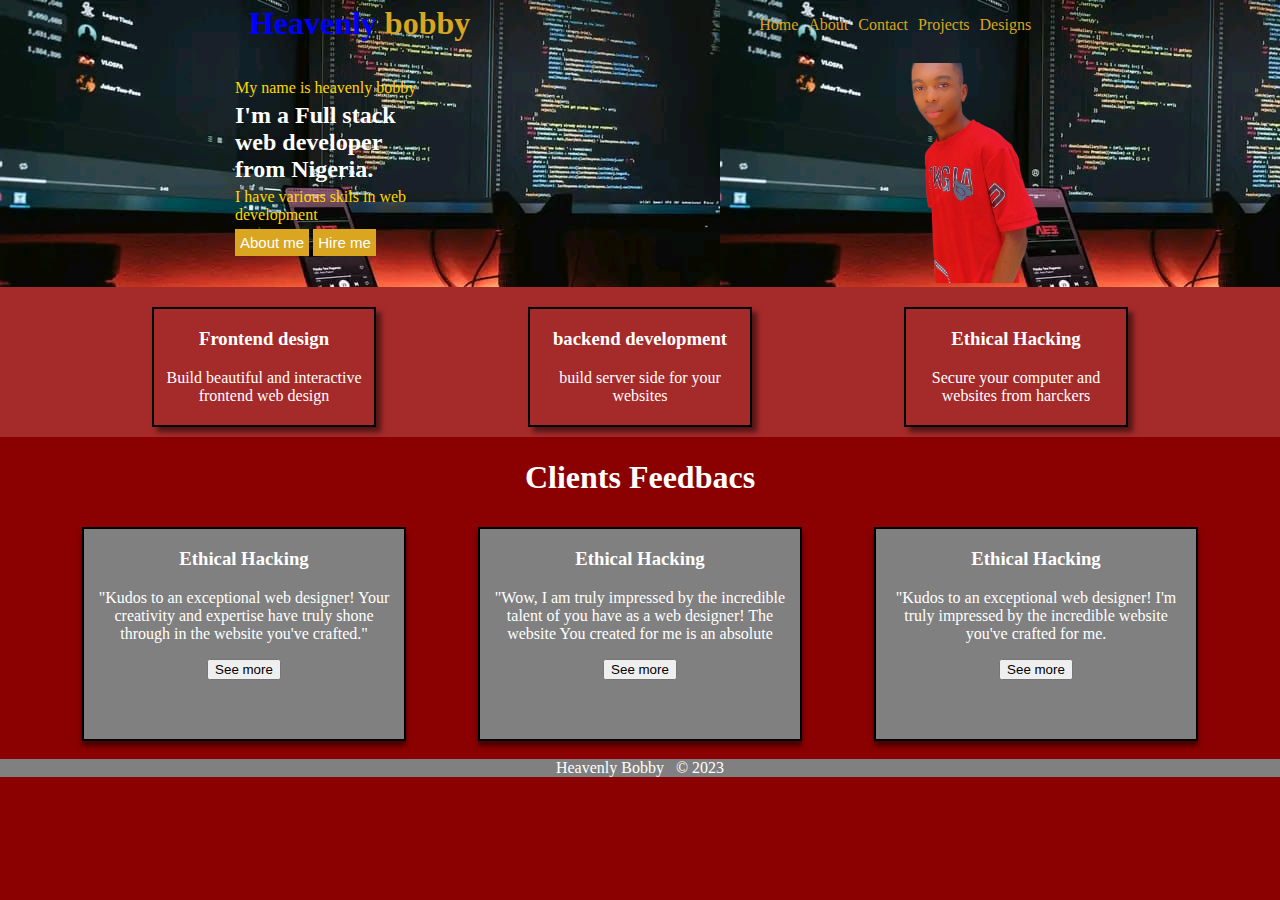
==== index.html @ 3fd1c2d3 "commit" ====
<!DOCTYPE html>
<html lang="en">
<head>
  <meta charset="UTF-8">
  <meta http-equiv="X-UA-Compatible" content="IE=edge">
  <meta name="viewport" content="width=device-width, initial-scale=1.0">
  <title>Heavenly bobby</title>

  <link rel="stylesheet" href="style.css">
</head>
<body>
  <div class="header">
    <div class="nav-bar">
      <div>
        <h1>Heavenly <span>bobby</span></h1>
      </div>
      <div>
        <ul class="nav-list">
          <li><a href="#">Home</a></li>
          <li><a href="#">About</a></li>
          <li><a href="#">Contact</a></li>
          <li><a href="#">Projects</a></li>
          <li><a href="#">Designs</a></li>
          <!-- <li><a href="#">Home</a></li> -->
        </ul>
      </div>
    </div>
    <div class="details">
      <div>
        <p>My name is heavenly bobby</p>
        <h2>I'm a Full stack <br> web developer <br>from Nigeria.</h2>
        <p class="text-p">I have various skils in web development</p>
        <button class="buttons"><a href="#">About me</a></button>
        <button class="buttons"><a href="#">Hire me</a></button>
      </div>
      <div>
        <img src="picture.png" alt="My picture">
      </div>
    </div>
    <div>
      <div class="down-side">
        <div class="skils-side">
          <h3>Frontend design</h3>
          <p>Build beautiful and interactive frontend web design</p>
        </div>
        <div class="skils-side">
          <h3>backend development</h3>
          <p>build server side for your websites</p>
        </div>
        <div class="skils-side">
          <h3>Ethical Hacking</h3>
          <p>Secure your computer and websites from harckers</p>
        </div>
      </div>
      <div class="testimonials">
        <h1>Clients Feedbacs</h1>
        <div class="comments js-comment">
          <div class="comment-bar">
            <h3>Ethical Hacking</h3>
            <p>"Kudos to an exceptional web designer! Your creativity and expertise have truly shone through in the website you've crafted."
            </p>
            <button class="js-see-more-button">See more</button>
          </div>
          <div class="comment-bar">
            <h3>Ethical Hacking</h3>
            <p>"Wow, I am truly impressed by the incredible talent of you have as a web designer! The website You created for me is an absolute</p>
            <button class="js-see-more-button2">See more</button>
          </div>
          <div class="comment-bar">
            <h3>Ethical Hacking</h3>
            <p>"Kudos to an exceptional web designer! I'm truly impressed by the incredible website you've crafted for me.</p>
            <button class="js-see-more-button3">See more</button>
          </div>
        </div>
      </div>
    </div>
    <footer>
      Heavenly Bobby &nbsp;  &#169; 2023
    </footer>
  </div>

  <script src="script.js"></script>
</body>
</html>
---- style.css ----
body {
  background-color: darkred;
}

.header {
  background-image: url(imagee.jpeg);
  height: 300px;
  color: white;
  position: absolute;
  top: 0;
  left: 0;
  right: 0;
}

.nav-bar {
  display: flex;
  justify-content: space-evenly;
}

.nav-bar h1 {
  margin-top: 5px;
  color: blue;
}

.nav-bar h1 span {
  color: goldenrod;
}

.nav-list {
  list-style: none;
  display: flex;
  column-gap: 10px;
  margin-top: 20pxpx;
}

.nav-list a {
  text-decoration: none;
  color: goldenrod;
}

.details {
  display: flex;
  justify-content: space-around;
  margin-left: 20px;
  margin-left: 20px;
}

.details p {
  margin-bottom: 5px;
  color: gold;
}

.details h2 {
  margin-top: 0;
  margin-bottom: 0;
}

.text-p {
  width: 200px;
  margin-top: 5px;
}

.buttons {
  border: none;
  background-color: goldenrod;
  padding: 5px;
  margin-top: 0;
}

.buttons a {
  text-decoration: none;
  color: white;
  font-size: 15px;
}

.details img {
  width: 200px;
  height: 220px;
  object-fit: cover;
}

.down-side {
  background-color: brown;
  height: 150px;
  display: flex;
  justify-content: space-evenly;
  margin-bottom: 0;
}

.skils-side {
  width: 200px;
  border: 2px solid black;
  margin-top: 20px;
  margin-bottom: 10px;
  text-align: center;
  padding-left: 10px;
  padding-right: 10px;
  box-shadow: 5px 5px 5px rgba(0, 0, 0, 0.5);
}

.testimonials {
  background-color: darkred;
  height: 150px;
  margin-top: 0;
  text-align: center;
}

.comments {
  display: flex;
  justify-content: space-evenly;
  padding: 10px;
}

.comment-bar {
  background-color: gray;
  border: 2px solid black;
  width: 300px;
  height: 210px;
  padding-left: 10px;
  padding-right: 10px;
  box-shadow: 0 5px 5px rgba(0, 0, 0, 0.5);
}

footer {
  margin-top: 150px;
  background-color: gray;
  text-align: center;
}

.js-comment-color {
  display: block;
  background-color: gray;
  margin-left: 20px;
  margin-right: 20px;
}
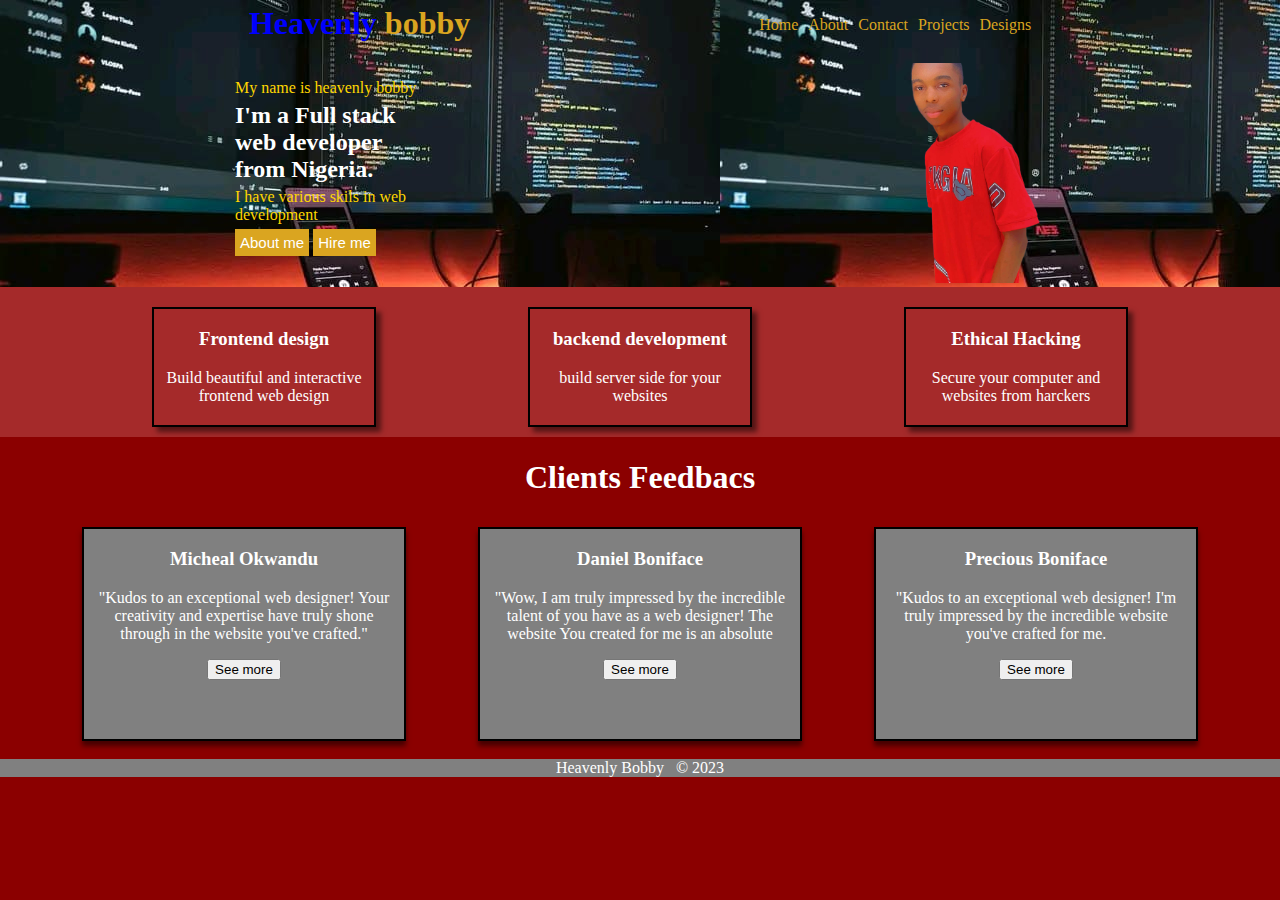
==== commit 5d31c574: "Added comment names" ====
--- a/index.html
+++ b/index.html
@@ -17,7 +17,7 @@
       <div>
         <ul class="nav-list">
           <li><a href="#">Home</a></li>
-          <li><a href="#">About</a></li>
+          <li><a href="about.html">About</a></li>
           <li><a href="#">Contact</a></li>
           <li><a href="#">Projects</a></li>
           <li><a href="#">Designs</a></li>
@@ -30,7 +30,7 @@
         <p>My name is heavenly bobby</p>
         <h2>I'm a Full stack <br> web developer <br>from Nigeria.</h2>
         <p class="text-p">I have various skils in web development</p>
-        <button class="buttons"><a href="#">About me</a></button>
+        <button class="buttons"><a href="about.html">About me</a></button>
         <button class="buttons"><a href="#">Hire me</a></button>
       </div>
       <div>
@@ -56,18 +56,18 @@
         <h1>Clients Feedbacs</h1>
         <div class="comments js-comment">
           <div class="comment-bar">
-            <h3>Ethical Hacking</h3>
+            <h3>Micheal Okwandu</h3>
             <p>"Kudos to an exceptional web designer! Your creativity and expertise have truly shone through in the website you've crafted."
             </p>
             <button class="js-see-more-button">See more</button>
           </div>
           <div class="comment-bar">
-            <h3>Ethical Hacking</h3>
+            <h3>Daniel Boniface</h3>
             <p>"Wow, I am truly impressed by the incredible talent of you have as a web designer! The website You created for me is an absolute</p>
             <button class="js-see-more-button2">See more</button>
           </div>
           <div class="comment-bar">
-            <h3>Ethical Hacking</h3>
+            <h3>Precious Boniface</h3>
             <p>"Kudos to an exceptional web designer! I'm truly impressed by the incredible website you've crafted for me.</p>
             <button class="js-see-more-button3">See more</button>
           </div>
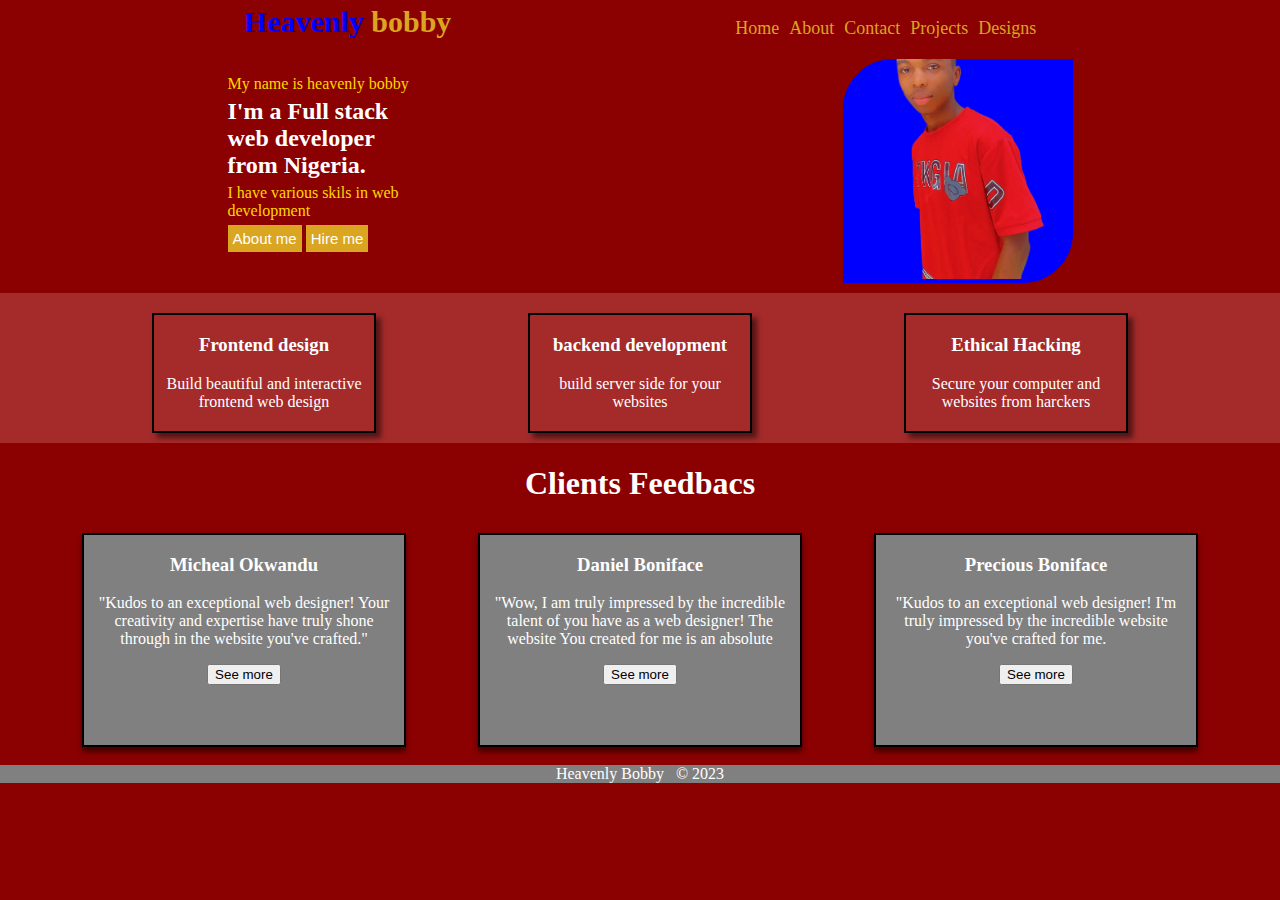
==== commit bfc3d9d7: "Added social links and moved files into folders" ====
--- a/index.html
+++ b/index.html
@@ -6,7 +6,7 @@
   <meta name="viewport" content="width=device-width, initial-scale=1.0">
   <title>Heavenly bobby</title>
 
-  <link rel="stylesheet" href="style.css">
+  <link rel="stylesheet" href="styles/style.css">
 </head>
 <body>
   <div class="header">
@@ -18,7 +18,7 @@
         <ul class="nav-list">
           <li><a href="#">Home</a></li>
           <li><a href="about.html">About</a></li>
-          <li><a href="#">Contact</a></li>
+          <li><a href="contact.html">Contact</a></li>
           <li><a href="#">Projects</a></li>
           <li><a href="#">Designs</a></li>
           <!-- <li><a href="#">Home</a></li> -->
@@ -33,8 +33,8 @@
         <button class="buttons"><a href="about.html">About me</a></button>
         <button class="buttons"><a href="#">Hire me</a></button>
       </div>
-      <div>
-        <img src="picture.png" alt="My picture">
+      <div class="image-div">
+        <img src="Images/picture.png" alt="My picture">
       </div>
     </div>
     <div>
--- a/styles/style.css
+++ b/styles/style.css
@@ -0,0 +1,151 @@
+body {
+  background-color: darkred;
+}
+
+.header {
+  background-image: url(imagee.jpeg);
+  height: 300px;
+  color: white;
+  position: absolute;
+  top: 0;
+  left: 0;
+  right: 0;
+}
+
+.nav-bar {
+  display: flex;
+  justify-content: space-evenly;
+}
+
+.nav-bar h1 {
+  margin-top: 5px;
+  color: blue;
+  font-size: 30px;
+}
+
+.nav-bar h1 span {
+  color: goldenrod;
+}
+
+.nav-list {
+  list-style: none;
+  display: flex;
+  column-gap: 10px;
+  font-size: 18px;
+}
+
+.nav-list a {
+  text-decoration: none;
+  color: goldenrod;
+}
+
+.nav-list a:hover {
+  background-color: blue;
+  padding: 5px;
+  border-radius: 10px;
+}
+
+.details {
+  display: flex;
+  justify-content: space-around;
+  margin-left: 20px;
+  margin-left: 20px;
+}
+
+.details p {
+  margin-bottom: 5px;
+  color: gold;
+  font-size: 16px;
+}
+
+.details h2 {
+  margin-top: 0;
+  margin-bottom: 0;
+}
+
+.text-p {
+  width: 200px;
+  margin-top: 5px;
+  font-size: 16px;
+}
+
+.buttons {
+  border: none;
+  background-color: goldenrod;
+  padding: 5px;
+  margin-top: 0;
+}
+
+.buttons a {
+  text-decoration: none;
+  color: white;
+  font-size: 15px;
+}
+
+.details img {
+  width: 230px;
+  height: 220px;
+  object-fit: cover;
+}
+
+.image-div {
+  background-color: blue;
+  border-top-left-radius: 50px;
+  border-bottom-right-radius: 50px;
+  margin-bottom: 10px;
+}
+
+.down-side {
+  background-color: brown;
+  height: 150px;
+  display: flex;
+  justify-content: space-evenly;
+  margin-bottom: 0;
+}
+
+.skils-side {
+  width: 200px;
+  border: 2px solid black;
+  margin-top: 20px;
+  margin-bottom: 10px;
+  text-align: center;
+  padding-left: 10px;
+  padding-right: 10px;
+  box-shadow: 5px 5px 5px rgba(0, 0, 0, 0.5);
+}
+
+.testimonials {
+  background-color: darkred;
+  height: 150px;
+  margin-top: 0;
+  text-align: center;
+}
+
+.comments {
+  display: flex;
+  justify-content: space-evenly;
+  padding: 10px;
+}
+
+.comment-bar {
+  background-color: gray;
+  border: 2px solid black;
+  width: 300px;
+  height: 210px;
+  padding-left: 10px;
+  padding-right: 10px;
+  box-shadow: 0 5px 5px rgba(0, 0, 0, 0.5);
+}
+
+footer {
+  margin-top: 150px;
+  background-color: gray;
+  text-align: center;
+}
+
+.js-comment-color {
+  display: block;
+  background-color: gray;
+  margin-left: 20px;
+  margin-right: 20px;
+}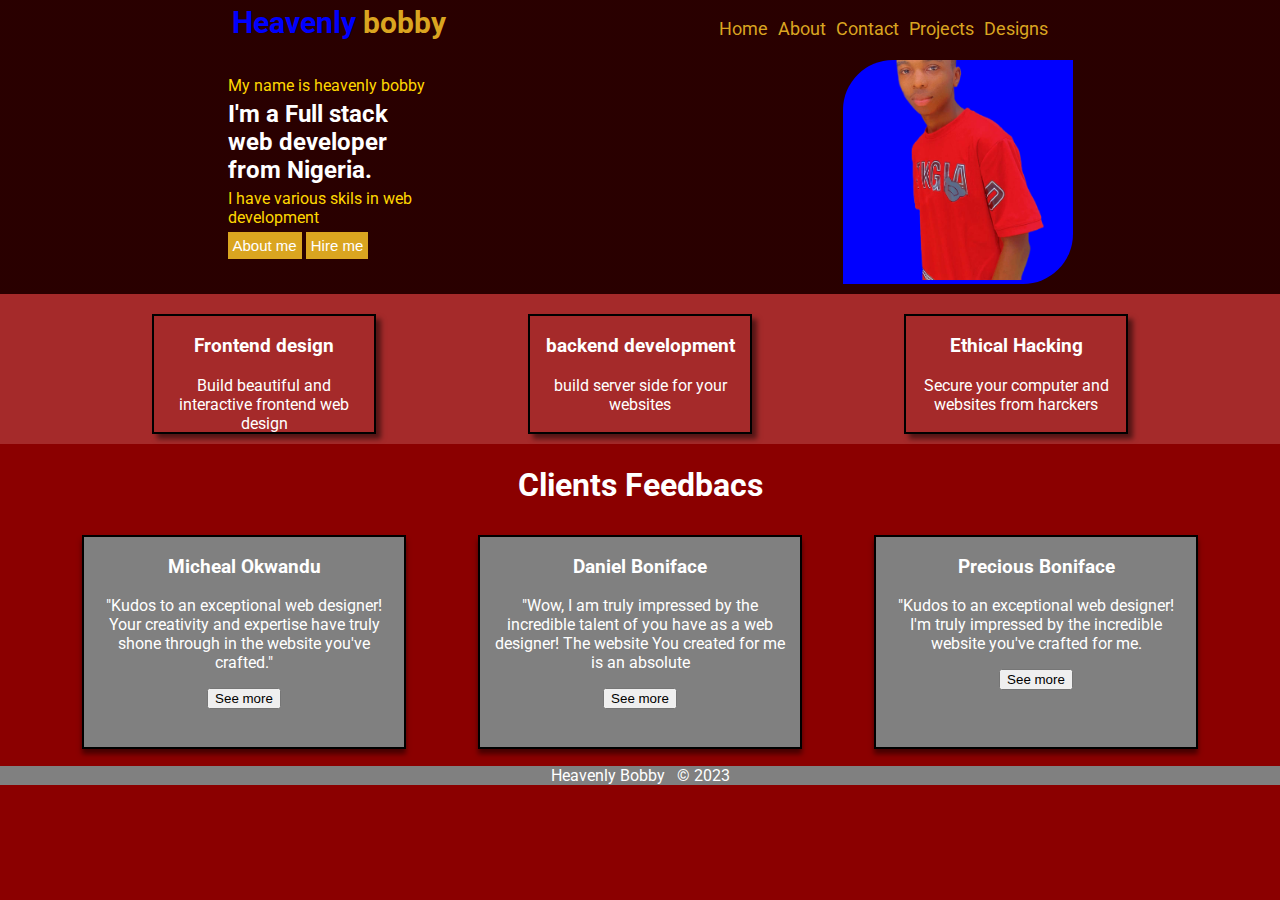
==== commit 0ac6e775: "Imported font family" ====
--- a/index.html
+++ b/index.html
@@ -6,6 +6,9 @@
   <meta name="viewport" content="width=device-width, initial-scale=1.0">
   <title>Heavenly bobby</title>
 
+  <link rel="preconnect" href="https://fonts.googleapis.com">
+  <link rel="preconnect" href="https://fonts.gstatic.com" crossorigin>
+  <link href="https://fonts.googleapis.com/css2?family=Roboto:wght@400;500;700&display=swap" rel="stylesheet">
   <link rel="stylesheet" href="styles/style.css">
 </head>
 <body>
--- a/styles/style.css
+++ b/styles/style.css
@@ -1,9 +1,10 @@
 body {
   background-color: darkred;
+  font-family: 'Roboto', sans-serif;
 }
 
 .header {
-  background-image: url(imagee.jpeg);
+  background-image: linear-gradient(rgba(0,0,0,0.7), rgba(0,0,0,0.7)), url(Images/imagee.jpeg);
   height: 300px;
   color: white;
   position: absolute;
